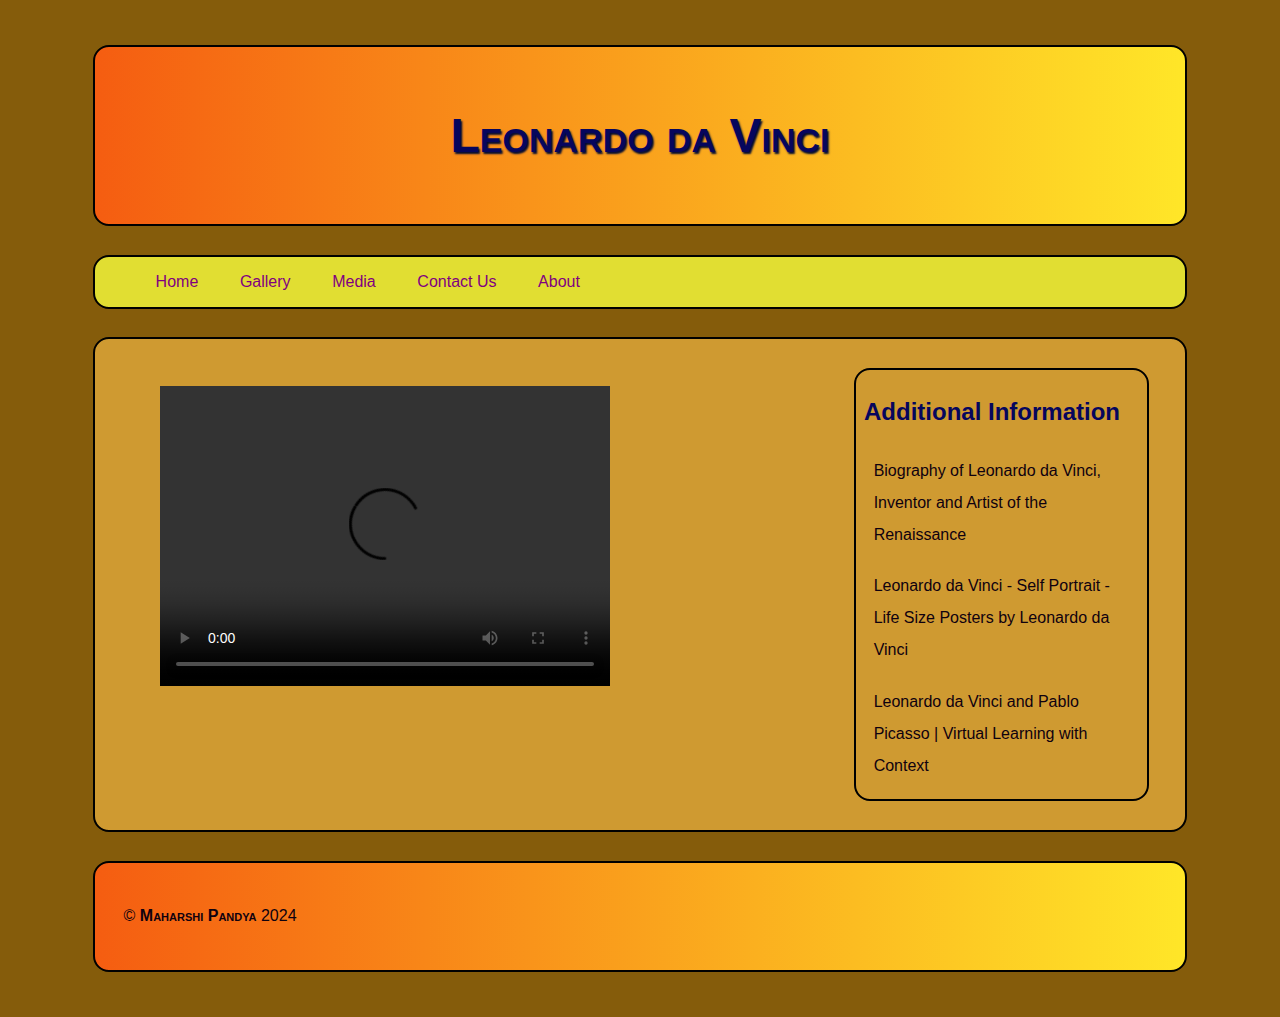
==== media.html @ bafda425 "Add files via upload" ====
<!DOCTYPE html>
<html>
  <head>
    <meta charset="UTF-8" />

    <meta
      name="Description"
      content="A webpage dedicated Leonardo da Vinci, featuring his biography, images,a quote."
    />
    <meta
      name="Keywords"
      content="Leonardo da Vinci, Monalisa, Biography, Images, Quotes"
    />
    <title>Leonardo da Vinci Biography - Media</title>
    <link rel="stylesheet" type="text/css" href="normalize.css" />
    <link rel="stylesheet" type="text/css" href="main.css" />
  </head>
  <body>
    <header class="head_foot">
      <h1>Leonardo da Vinci</h1>
    </header>
    <nav>
      <ul>
        <li><a href="index.html" target="_blank">Home</a></li>
        <li><a href="gallery.html" target="_blank">Gallery</a></li>
        <li><a href="media.html" target="_blank">Media</a></li>
        <li><a href="contact.html" target="_blank">Contact Us</a></li>
        <li class="dropdown">
          <a href="#" id="dropbtn">About</a>
          <div class="dropdown-content">
            <a href="https://artsandculture.google.com/story/5-surprising-facts-about-leonardo-da-vinci/WwUB-Ph6UEWmuA?hl=en" target="_blank">Fun Facts</a>
            <a href="https://artsandculture.google.com/story/5-surprising-facts-about-leonardo-da-vinci/WwUB-Ph6UEWmuA?hl=en" target="_blank">Family</a>
            <a href="https://artsandculture.google.com/story/5-surprising-facts-about-leonardo-da-vinci/WwUB-Ph6UEWmuA?hl=en" target="_blank">Hobbies</a>
          </div>
        </li>
      </ul>
    </nav>

    <div class="MainElements">
      <main>
        <video width="450" height="300" controls>
            <source src="LeonardoVideo.mp4" type="video/mp4">
          Your browser does not support the video tag.
        </video>
      </main>
      <aside>
        <h2>Additional Information</h2>
        <ul>
          <li><a href="https://www.pinterest.ca/pin/biography-of-leonardo-da-vinci-inventor-and-artist-of-the-renaissance--591660469810717475/" target="_blank">Biography of Leonardo da Vinci, Inventor and Artist of the Renaissance</a></li>
          <li><a href="https://www.pinterest.ca/pin/biography-of-leonardo-da-vinci-inventor-and-artist-of-the-renaissance--591660469810717475/" target="_blank">Leonardo da Vinci - Self Portrait - Life Size Posters by Leonardo da Vinci</a></li>
          <li><a href="https://www.pinterest.ca/pin/biography-of-leonardo-da-vinci-inventor-and-artist-of-the-renaissance--591660469810717475/"target="_blank">Leonardo da Vinci and Pablo Picasso | Virtual Learning with Context</a></li>
        </ul>
      </aside>
    </div>

    <footer class="head_foot">
      <p>&copy; <strong>Maharshi Pandya</strong> 2024</p>
    </footer>
  </body>
</html>
---- main.css ----
/* 
Student's Name: Maharshi
Student's Number: 8980553
 */


body {
  width: 90vw;
  max-width: 95vw;
  margin: auto;
  font: 1rem Arial, sans-serif;
  padding: 1rem;
  background-color: rgb(133, 92, 11);

}


.head_foot {
  border: 2px solid black;
  border-radius: 1em;
  padding: 2.5%;
  margin: 2.5%;
  background: linear-gradient(to right, rgb(245, 93, 17), rgb(255, 230, 40));
  font-variant: small-caps;
}

h1 {
  color: rgb(6, 6, 93);
  font-size: 3em;
  text-align: center;
  text-shadow: 1.5px 1.5px 2px #000a33;
}


h2 {
  color: rgb(6, 6, 93);
}


.MainElements {
  padding: 2.5%;
  margin: 2.5%;
  display: grid;
  grid-template-columns: 70% 30%;
  border: 2px solid black;
  border-radius: 1em;
  background-color: rgb(207, 154, 49);
}

main {
  padding:  2.5%;
  margin: 0px 2.5%;
}

.images {
  display: grid;
  grid-template-columns: 50% 50%;
  border: 2px solid black;
  box-shadow: #776806 5px 5px 5px;
  border-radius: 1em;

}

aside {
  padding: 2.5%;
  margin: 0px 2.5%;
  background-image: url(https://imgs.search.brave.com/Wh0hsL0h-mfcr6No6JrVs6Ua7NBAugQDopnSiYf2cfk/rs:fit:860:0:0/g:ce/aHR0cHM6Ly93YWxs/cGFwZXJjYXZlLmNv/bS93cC93cDMxOTAx/NzQuanBn);
  background-repeat: no-repeat;
  background-size: cover;
  background-position: center;
  border: 2px solid black;
  border-radius: 1em;
}

nav {
  background-color: #f8fe3ccd;
  margin: 0px 2.5%;
  border: 2px solid black;
  border-radius: 1em;

}

nav ul {
  display: flex;
  margin: auto;
  justify-content: flex-start;
  list-style: none;
}

.dropdown-content {
  display: none;
  position: absolute;
  background-color: #f9f9f9;
  min-width: 15vw;
  box-shadow: 0px 8px 16px 0px rgba(167, 28, 28, 0.2);
  z-index: 1;
}

.dropdown-content a {
  color: purple;
  background-color: rgba(128, 128, 128, 0.);
  padding: 3% 3.5%;
  text-decoration: none;
  display: block;
  text-align: left;
}

nav ul li a,
.dropbtn {
  display: inline-block;
  color: purple;
  text-align: center;
  padding: 1em 1.3em;
  text-decoration: none;
}

nav li a:hover,
.dropdown:hover {
  background-color: rgb(252, 241, 183);
}

li.dropdown {
  display: inline-block;
}

.dropdown-content a:hover {
  background-color: rgb(242, 220, 110);
}

.dropdown:hover .dropdown-content {
  display: block;
}

.mainimg {
  width: 80%;
  height: 75%;
  border: 0.5em solid gray;
}


q {
  font-family: cursive;
  font-style: italic;
  font-size: 1.2em;
}


aside ul>li>a {
  color: rgb(15, 1, 15);
}

aside ul li a:hover {
  color: red;
}

.gallery img {
  clip-path: polygon(25% 0%, 75% 0%, 100% 50%, 75% 100%, 25% 100%, 0% 50%);
}

.gallery {
  display: grid;
  grid-template-columns: 30% 30% 30%;
  grid-template-rows: 30% 30% 30%;

}

.griditems {
  width: 90%;
  height: 90%;
  margin: 0px;
}

footer p {
  font-size: 1em;
  color: rgb(15, 1, 15);
}
aside ul{
  padding: 0px;
  margin: 0px;
}
aside ul li {
  list-style-type: none;
  padding: 0.6em;
  line-height: 2.0em;
  text-align: left;

}
aside ul li a{
  text-decoration: none;

}

.quote {
  background-color: rgb(235, 181, 72);
}

table caption {
  padding-top: 5%;
  font-size: 1.5em;
  font-weight: bold;
  font-variant: small-caps;
  color: rgb(6, 6, 93);
}

table,
th,
td {
  border: 0.1em solid black;
  box-shadow: #776806 5px 5px 5px;
  border-collapse: collapse;
}

th,
td {
  padding: 2.5%;
  text-align: left;
}

form {
  max-width: 350px;
  margin: 0px auto;
  padding: 5%;
  background-color: rgb(255, 228, 174);
  border-radius: 1em;
}

input[type="text"],
input[type="email"],
input[type="date"],
input[type="color"],
select {
  width: 100%;
  padding: 12px 20px;
  margin: 8px 0;
  border: 1px solid #ccc;
  border-radius: 1em;
  box-sizing: border-box;
}

input[type="submit"] {
  width: 100%;
  background-color: #197c1d;
  color: white;
  padding: 14px 20px;
  margin: 5% 0;
  border: none;
  border-radius: 1em;
}

input[type="submit"]:hover {
  background-color: #64d74b;
}

input::placeholder{
  color: #aaa;
}
@media (max-width: 767px) {
  h1 {
    font-size: 1.5rem;
  }

  p {
    font-size: 0.875rem;
  }

  aside {
    background-image: url('background-image-mobile.jpg');
    padding: 1rem;
  }
}

@media (max-width: 767px) {
  h1 {
    font-size: 1.5rem;
  }

  p {
    font-size: 0.875rem;
  }

  aside {
    background-image: url('https://th.bing.com/th/id/R.fede4fc099de12c9749b4a895bb3e852?rik=lTcAAWx6hXXWBw&pid=ImgRaw&r=0');
    padding: 1rem;
  }
}
@media (min-width: 768px) and (max-width: 1000px) {
  h1 {
    font-size: 1.75rem;
  }

  aside {
    background-image: url('https://th.bing.com/th/id/R.62dcddcc675c14955869efdb3b41f900?rik=Ehd5BGOrWY05YQ&riu=http%3a%2f%2fwallpapercave.com%2fwp%2fHFNcPDX.jpg&ehk=CiYcZT8pXNZ0kSsHrHFzElkZ0wmayKcjfYBthWTi4zg%3d&risl=&pid=ImgRaw&r=0');
    padding: 1.5rem;
  }
}
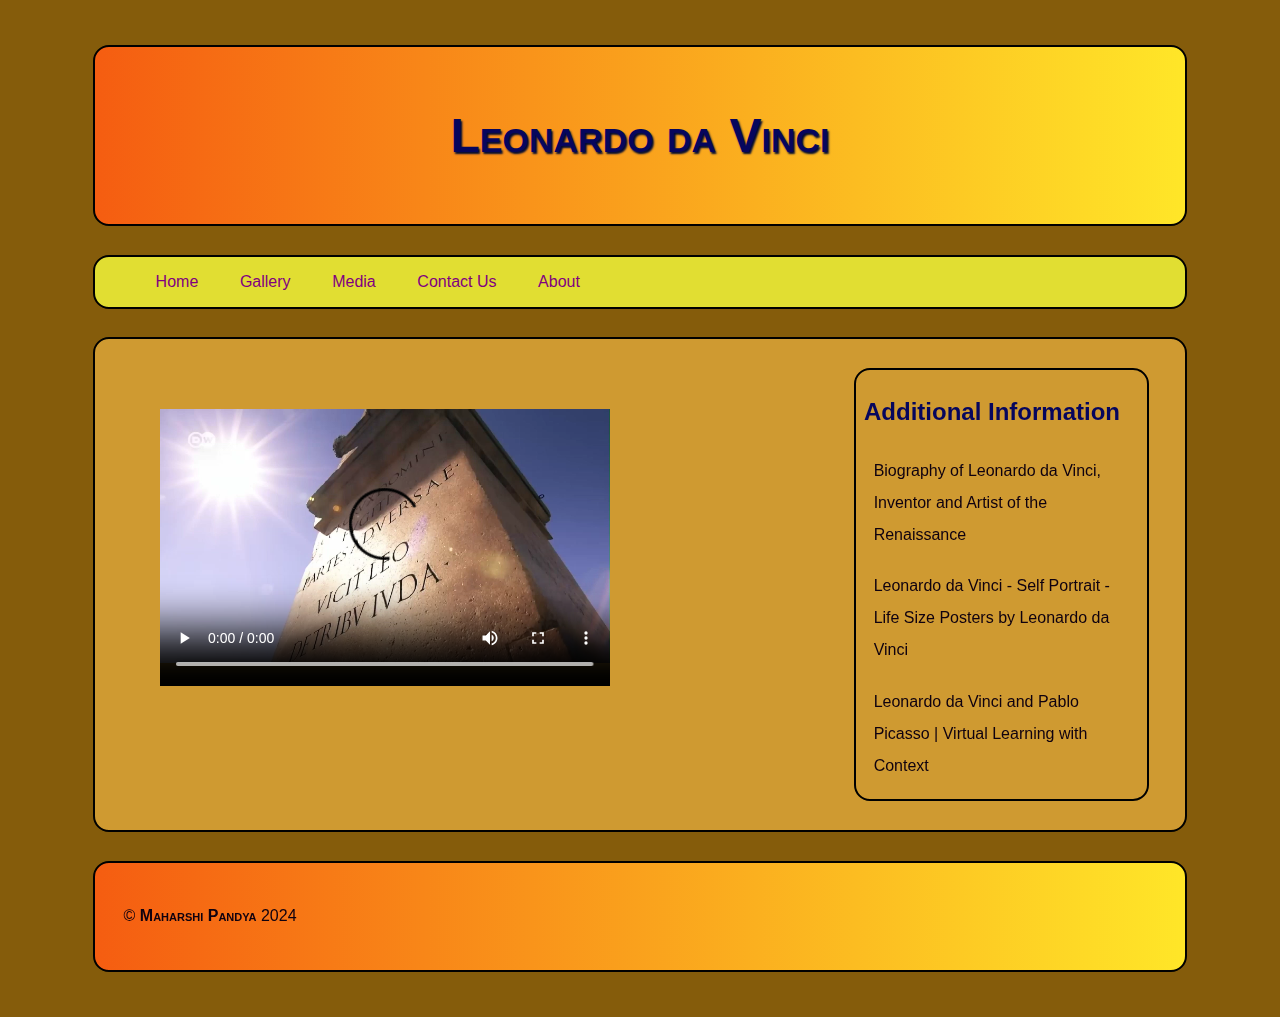
==== commit cd670f52: "Update media.html" ====
--- a/media.html
+++ b/media.html
@@ -39,7 +39,7 @@
     <div class="MainElements">
       <main>
         <video width="450" height="300" controls>
-            <source src="LeonardoVideo.mp4" type="video/mp4">
+            <source src="LenardoVideo.mp4" type="video/mp4">
           Your browser does not support the video tag.
         </video>
       </main>
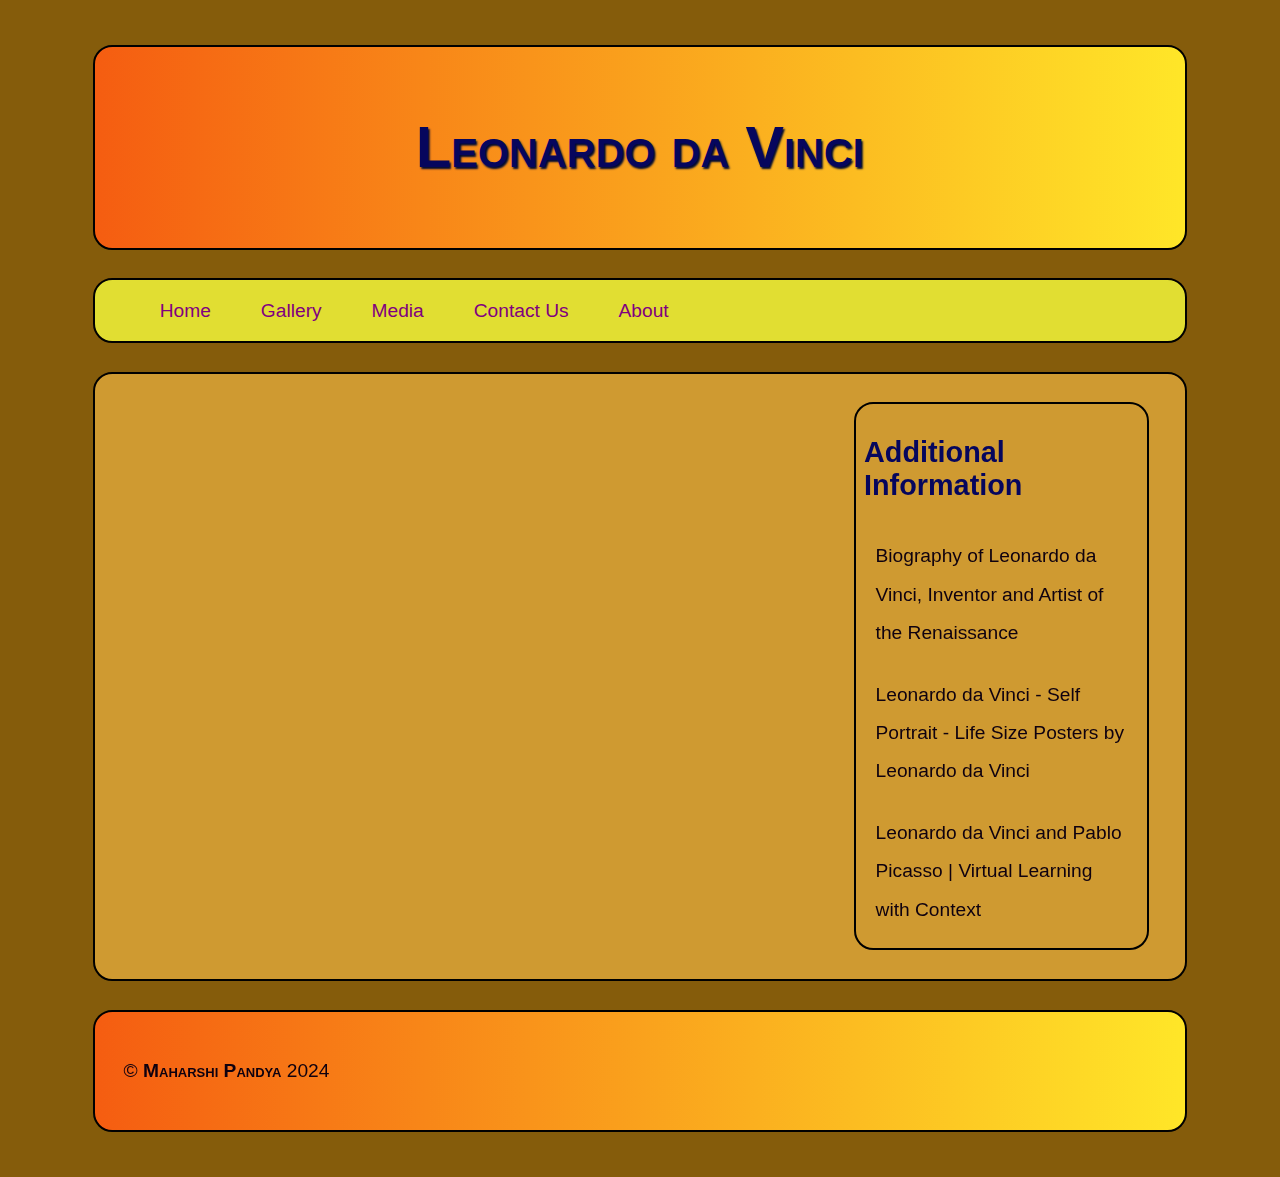
==== commit 2ff212bc: "Updated media.html" ====
--- a/media.html
+++ b/media.html
@@ -38,10 +38,7 @@
 
     <div class="MainElements">
       <main>
-        <video width="450" height="300" controls>
-            <source src="LenardoVideo.mp4" type="video/mp4">
-          Your browser does not support the video tag.
-        </video>
+        <iframe width="540" height="315" src="https://www.youtube.com/embed/mxEhLZ8tW3E?si=fM7GWNLsqhM4c1na" title="YouTube video player" frameborder="0" allow="accelerometer; autoplay; clipboard-write; encrypted-media; gyroscope; picture-in-picture; web-share" referrerpolicy="strict-origin-when-cross-origin" allowfullscreen></iframe>
       </main>
       <aside>
         <h2>Additional Information</h2>
--- a/main.css
+++ b/main.css
@@ -254,42 +254,65 @@
 input::placeholder{
   color: #aaa;
 }
-@media (max-width: 767px) {
-  h1 {
-    font-size: 1.5rem;
-  }
-
+@media screen and (min-width: 601px) and (max-width: 1024px) {
+  
   p {
-    font-size: 0.875rem;
-  }
-
+    font-size: 0.9rem;
+  }
+  .MainElements {
+    grid-template-columns: 60% 40%;
+  }
+  
+  .images {
+    grid-template-columns: 50% 50%;
+  }
+
+  
   aside {
-    background-image: url('background-image-mobile.jpg');
-    padding: 1rem;
-  }
-}
-
-@media (max-width: 767px) {
-  h1 {
-    font-size: 1.5rem;
-  }
-
-  p {
-    font-size: 0.875rem;
-  }
-
-  aside {
-    background-image: url('https://th.bing.com/th/id/R.fede4fc099de12c9749b4a895bb3e852?rik=lTcAAWx6hXXWBw&pid=ImgRaw&r=0');
-    padding: 1rem;
-  }
-}
-@media (min-width: 768px) and (max-width: 1000px) {
-  h1 {
-    font-size: 1.75rem;
-  }
-
-  aside {
-    background-image: url('https://th.bing.com/th/id/R.62dcddcc675c14955869efdb3b41f900?rik=Ehd5BGOrWY05YQ&riu=http%3a%2f%2fwallpapercave.com%2fwp%2fHFNcPDX.jpg&ehk=CiYcZT8pXNZ0kSsHrHFzElkZ0wmayKcjfYBthWTi4zg%3d&risl=&pid=ImgRaw&r=0');
-    padding: 1.5rem;
-  }
-}+      background-image: url(https://th.bing.com/th/id/R.ea57e719f97cfde69d34fffdc7502de6?rik=FPDJx6CT%2bbOCkg&pid=ImgRaw&r=0);
+      margin: 0px 0.5rem;
+  }
+  
+  aside ul li a{
+    color:white;
+  }
+  
+  .dropdown-content {
+    min-width: 15vw;
+  }
+  
+  .gallery {
+    grid-template-columns: 30% 30% 30%;
+    grid-template-rows: 30% 30% 30%;
+  }
+  
+  .griditems {
+    width: 90%;
+    height: 90%;
+  }
+}
+
+@media screen and (min-width: 1025px) {
+
+  body {
+    font-size: 1.2rem;
+  }
+  
+  .MainElements {
+    grid-template-columns: 70% 30%;
+  }
+  
+  .images {
+    grid-template-columns: 50% 50%;
+  }
+  
+  .gallery {
+    grid-template-columns: 30% 30% 30%;
+    grid-template-rows: 30% 30% 30%;
+  }
+  
+  .griditems {
+    width: 90%;
+    height: 90%;
+  }
+}
